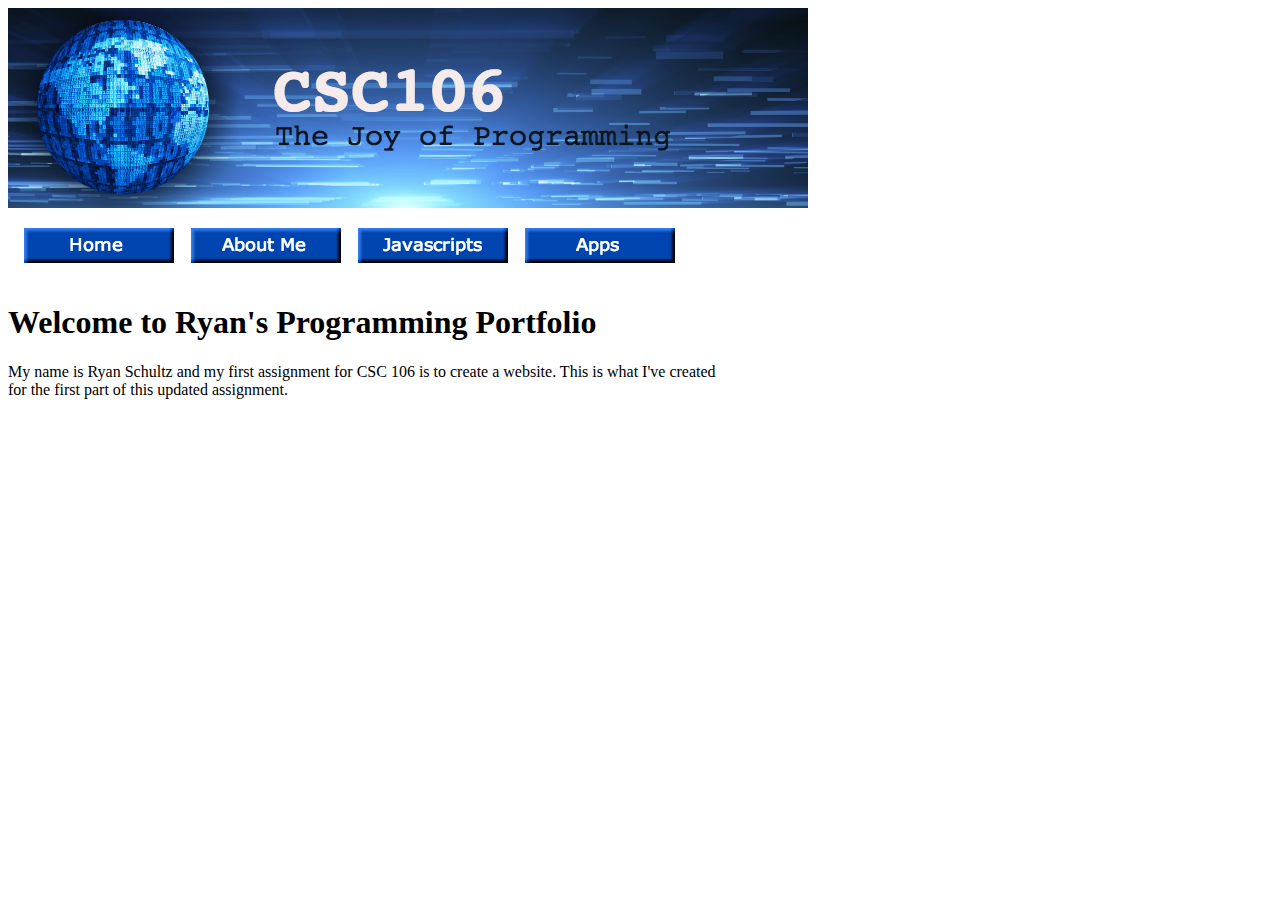
==== index.html @ 7fa6eeb7 "Update index.html" ====
<!DOCTYPE html>
<html>
  <head>
    <meta charset="utf-8">
    <title>Ryan's Programming Portfolio</title>
  </head>
  <body>
    
    <img src="csc106_banner.jpg">
    <table cellspacing=15px>
      <thead>
        <tr>
          <th allign="center"> <img src="HOME.jpg"></th>
          <th allign="center"><a href="about.html"><img src="about.jpg"></th></a>
          <th allign="center"><a href="javascripts.html"><img src="javascripts.jpg"></th></a>
          <th allign="center"><a href="apps.html"><img src="apps.jpg"></th></a>
       </tr>
      </thead>
    </table> 
    
    <h1>Welcome to Ryan's Programming Portfolio</h1>
    
    <p>My name is Ryan Schultz and my first assignment for CSC 106 is to create a website. This is what I've created<br>for the first part of this updated assignment.</br>
        
  </body>
</html>
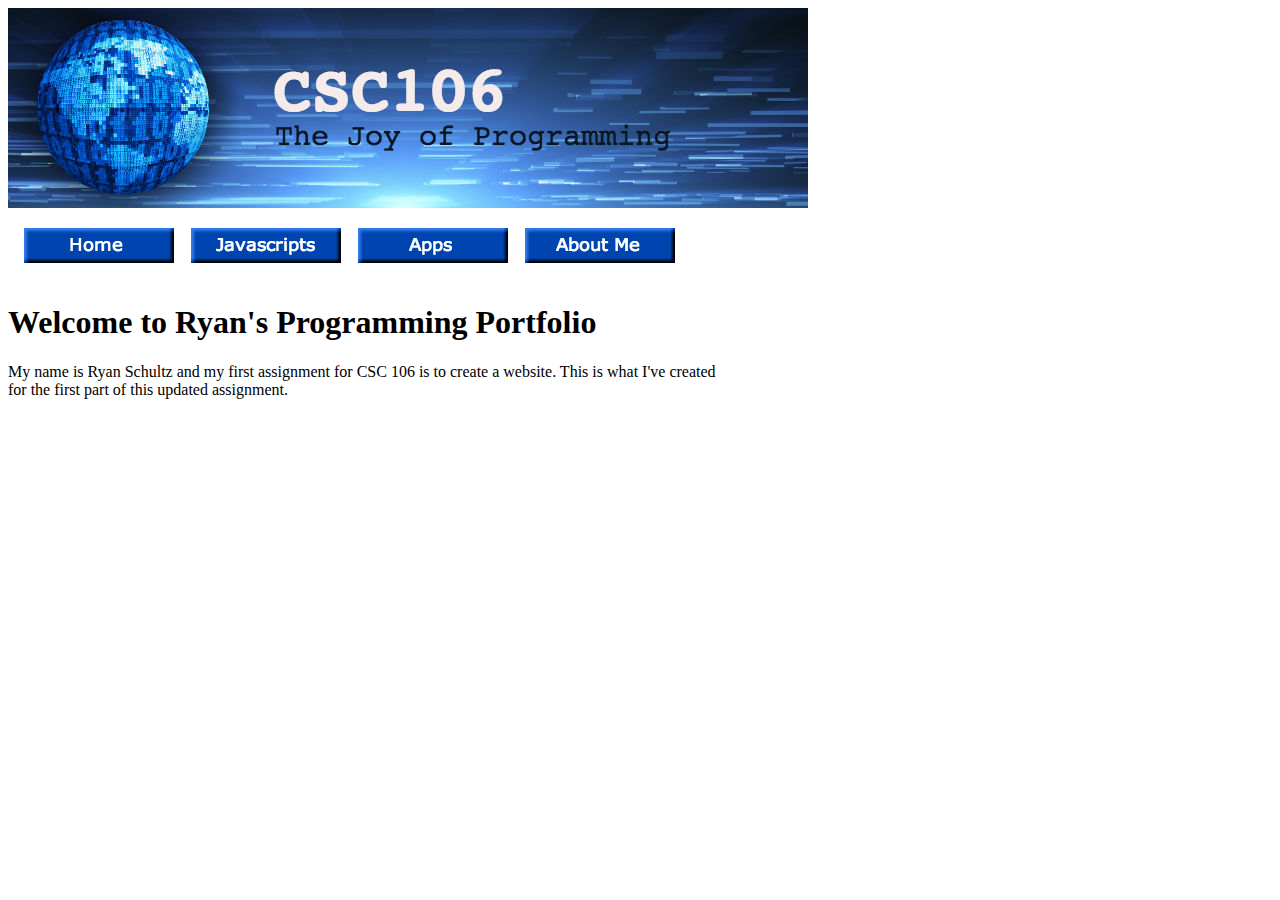
==== commit 8d772e22: "Update index.html" ====
--- a/index.html
+++ b/index.html
@@ -11,9 +11,9 @@
       <thead>
         <tr>
           <th allign="center"> <img src="HOME.jpg"></th>
-          <th allign="center"><a href="about.html"><img src="about.jpg"></th></a>
           <th allign="center"><a href="javascripts.html"><img src="javascripts.jpg"></th></a>
           <th allign="center"><a href="apps.html"><img src="apps.jpg"></th></a>
+          <th allign="center"><a href="about.html"><img src="about.jpg"></th></a>
        </tr>
       </thead>
     </table> 
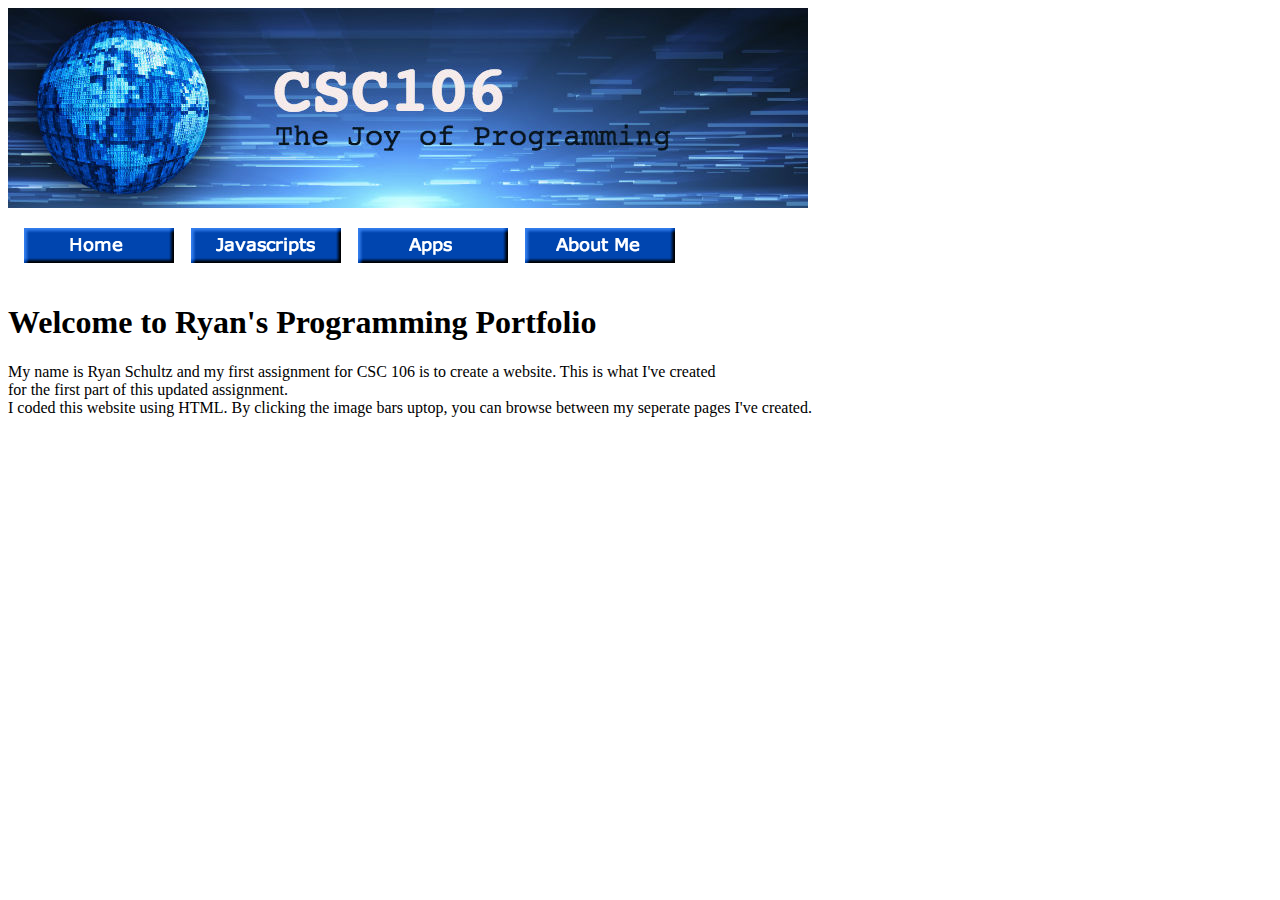
==== commit aae52e8c: "Update index.html" ====
--- a/index.html
+++ b/index.html
@@ -20,7 +20,7 @@
     
     <h1>Welcome to Ryan's Programming Portfolio</h1>
     
-    <p>My name is Ryan Schultz and my first assignment for CSC 106 is to create a website. This is what I've created<br>for the first part of this updated assignment.</br>
+    <p>My name is Ryan Schultz and my first assignment for CSC 106 is to create a website. This is what I've created<br>for the first part of this updated assignment.</br> I coded this website using HTML. By clicking the image bars uptop, you can browse between my seperate pages I've created.
         
   </body>
 </html>
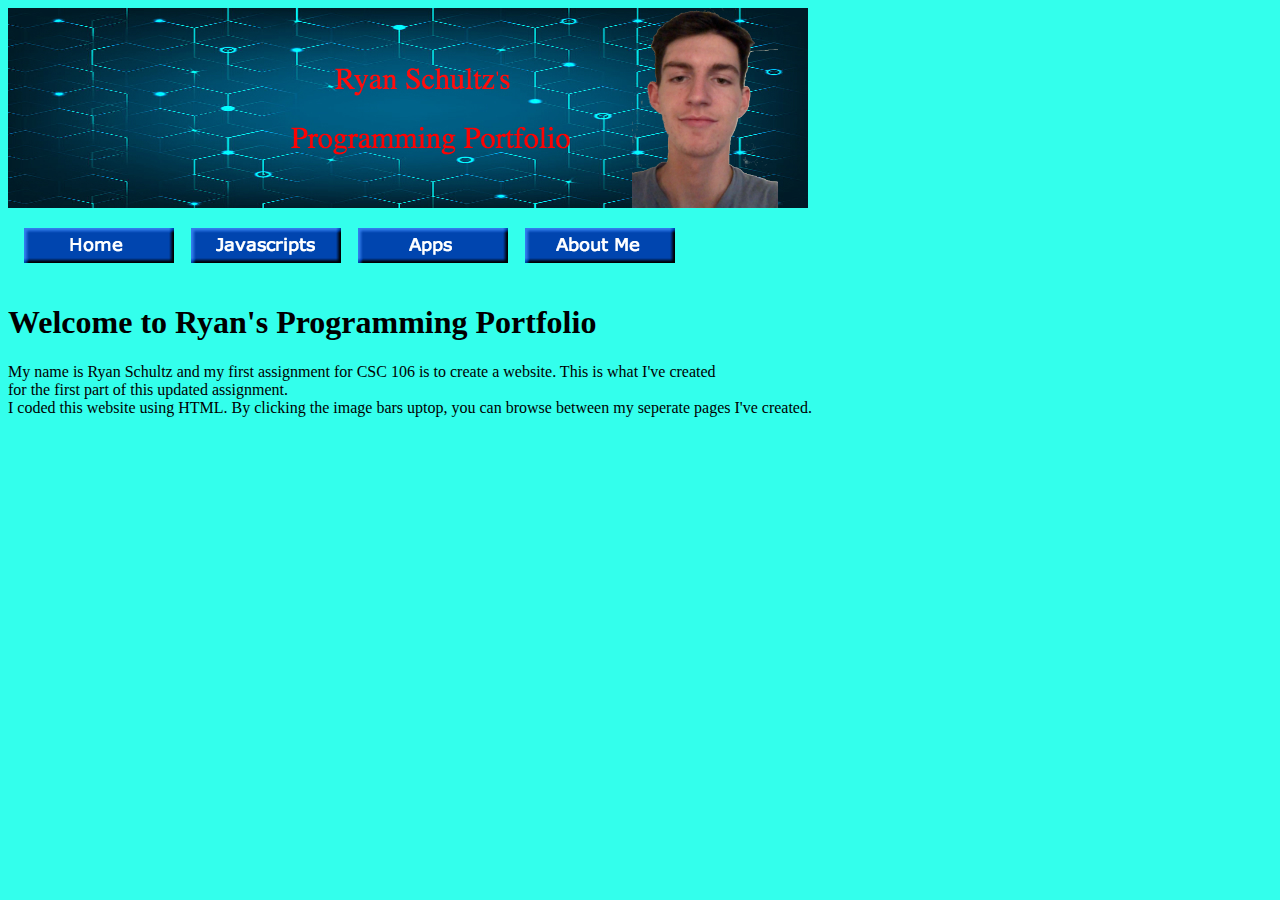
==== commit fd7ff7e1: "Update index.html" ====
--- a/index.html
+++ b/index.html
@@ -3,10 +3,11 @@
   <head>
     <meta charset="utf-8">
     <title>Ryan's Programming Portfolio</title>
+    <link rel="stylesheet" type="text/css" href="style.css">
   </head>
   <body>
     
-    <img src="csc106_banner.jpg">
+    <img src="myBanner.jpg">
     <table cellspacing=15px>
       <thead>
         <tr>
--- a/style.css
+++ b/style.css
@@ -0,0 +1 @@
+body {background-color: #33FFEC;}
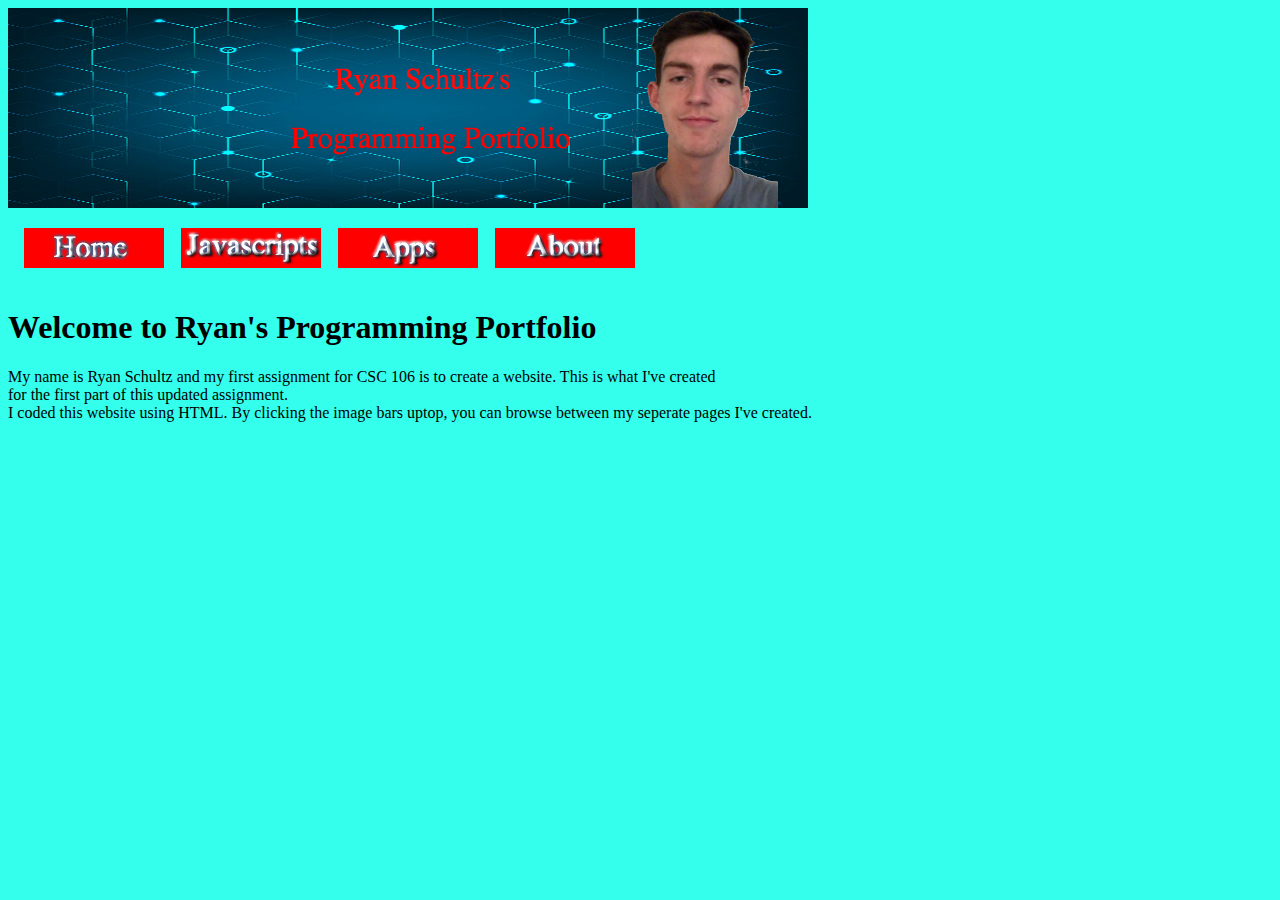
==== commit 72065ed8: "Update index.html" ====
--- a/index.html
+++ b/index.html
@@ -11,10 +11,10 @@
     <table cellspacing=15px>
       <thead>
         <tr>
-          <th allign="center"> <img src="HOME.jpg"></th>
-          <th allign="center"><a href="javascripts.html"><img src="javascripts.jpg"></th></a>
-          <th allign="center"><a href="apps.html"><img src="apps.jpg"></th></a>
-          <th allign="center"><a href="about.html"><img src="about.jpg"></th></a>
+          <th allign="center"> <img src="home.png"></th>
+          <th allign="center"><a href="javascripts.html"><img src="javascripts.png"></th></a>
+          <th allign="center"><a href="apps.html"><img src="apps.png"></th></a>
+          <th allign="center"><a href="about.html"><img src="about.png"></th></a>
        </tr>
       </thead>
     </table> 
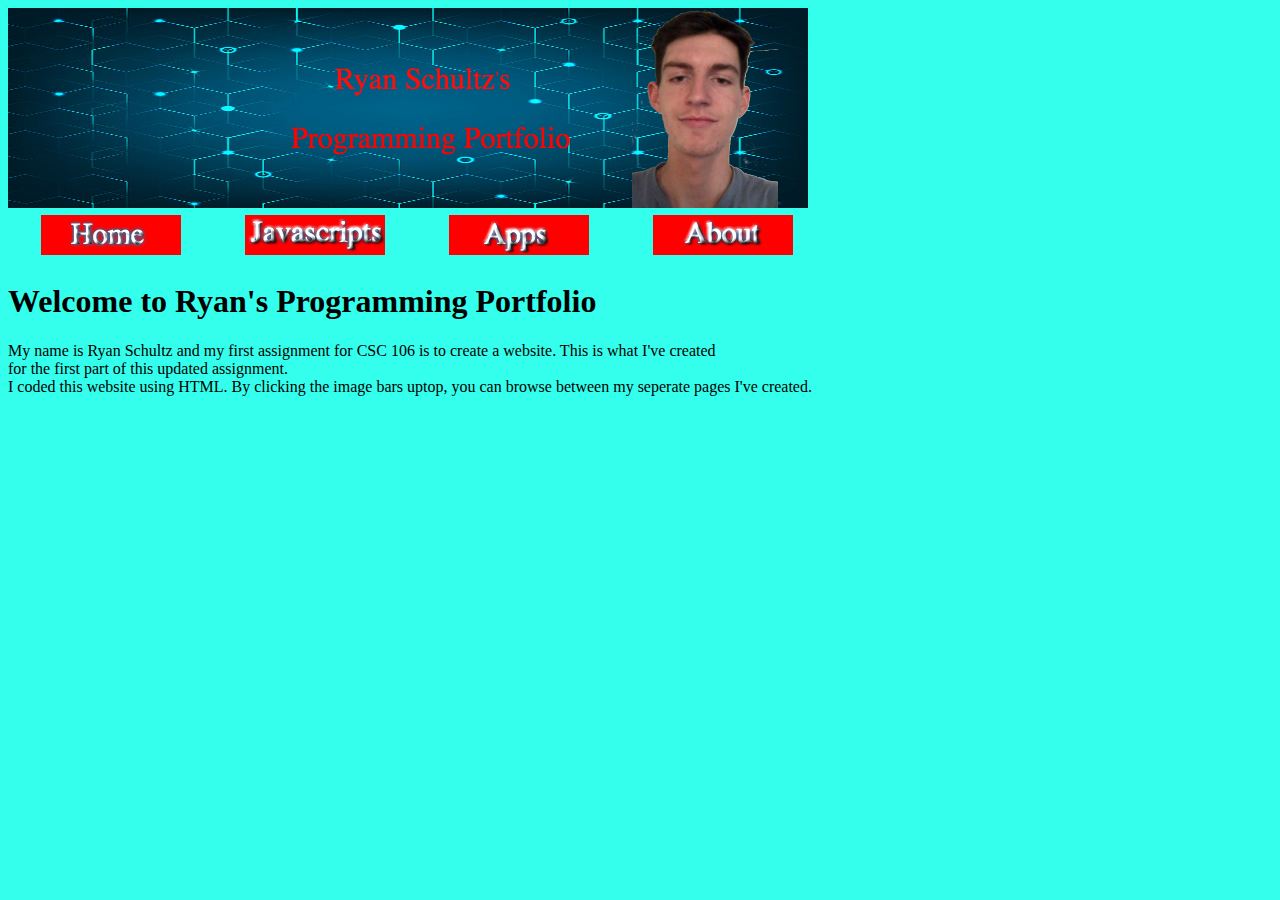
==== commit e44b8b82: "Update index.html" ====
--- a/index.html
+++ b/index.html
@@ -7,16 +7,15 @@
   </head>
   <body>
     
-    <img src="myBanner.jpg">
-    <table cellspacing=15px>
-      <thead>
+   <img src="myBanner.jpg">
+   <table id="pos_table">
         <tr>
-          <th allign="center"> <img src="home.png"></th>
-          <th allign="center"><a href="javascripts.html"><img src="javascripts.png"></th></a>
-          <th allign="center"><a href="apps.html"><img src="apps.png"></th></a>
-          <th allign="center"><a href="about.html"><img src="about.png"></th></a>
-       </tr>
-      </thead>
+          <td id="pos_td"><a href="index.html"><img src="home.png"></td></a>
+          <td id="pos_td"><a href="javascripts.html"><img src="javascripts.png"></td></a>
+          <td id="pos_td"><a href="apps.html"><img src="apps.png"></td></a>
+          <td id="pos_td"><a href="about.html"><img src="about.png"></td></a>
+</tr>
+
     </table> 
     
     <h1>Welcome to Ryan's Programming Portfolio</h1>
--- a/style.css
+++ b/style.css
@@ -1 +1,5 @@
 body {background-color: #33FFEC;}
+
+#pos_table {width: 800px:}
+
+#pos_td {width: 200px; text-align:center;}
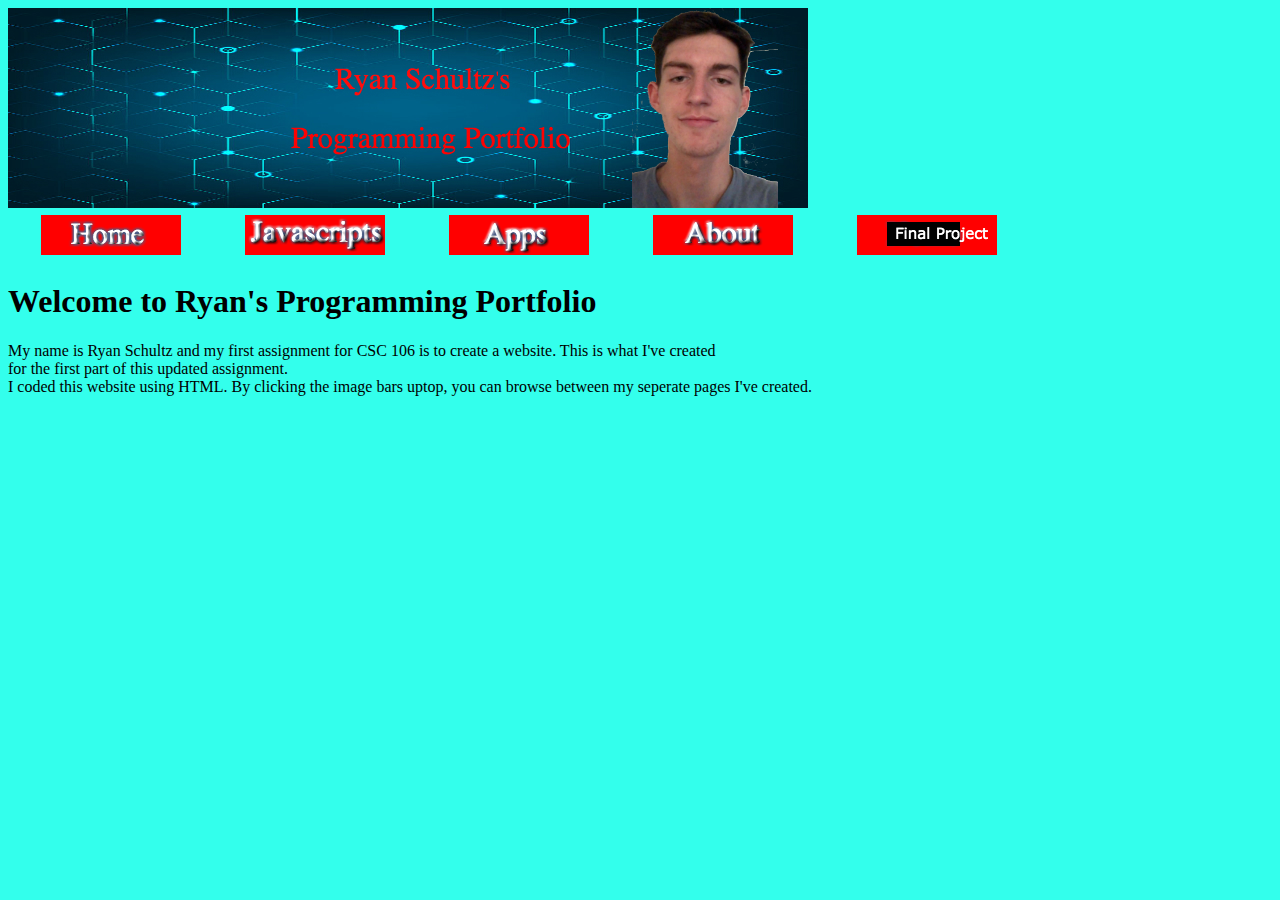
==== commit 10f8d537: "Update index.html" ====
--- a/index.html
+++ b/index.html
@@ -14,6 +14,7 @@
           <td id="pos_td"><a href="javascripts.html"><img src="javascripts.png"></td></a>
           <td id="pos_td"><a href="apps.html"><img src="apps.png"></td></a>
           <td id="pos_td"><a href="about.html"><img src="about.png"></td></a>
+          <td id="pos_td"><a href="final.html"><img src="final.png"></td></a>
 </tr>
 
     </table> 
